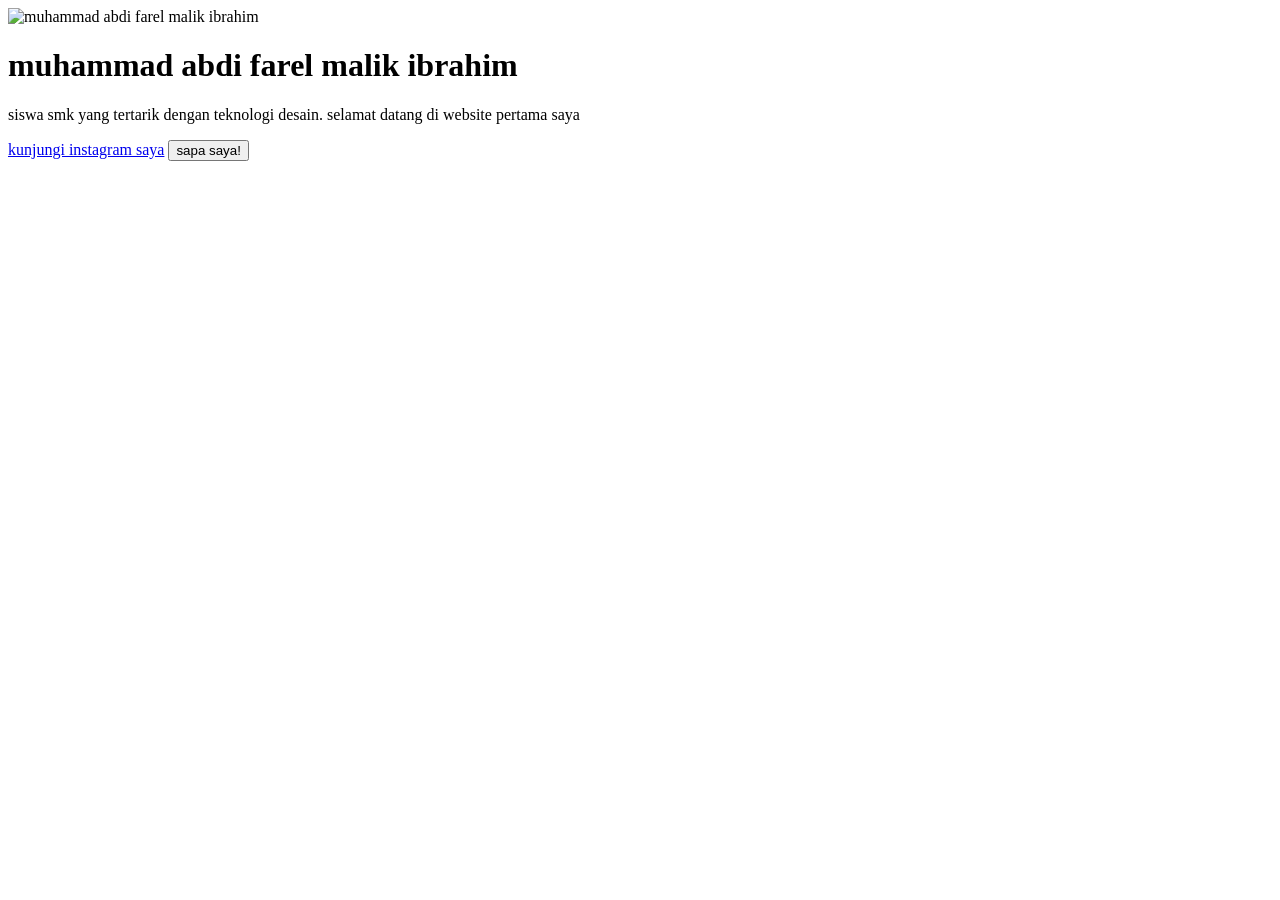
==== index.html @ 3608a075 "Rename indeks.html to index.html" ====
<DOCTYPE html>
<html>
<head>
     <title>farel</title>
<head>
<body>
       <img src="farel.jpg" alt="muhammad abdi farel malik ibrahim">
    <h1>muhammad abdi farel malik ibrahim</h1>
    <p>siswa smk yang tertarik dengan teknologi desain. selamat datang di website pertama saya</p>
    <a href="https//www.instragram.com/realzzz.only">kunjungi instagram saya</a>
    <button id="sapabutton">sapa saya!</button>

</body>
</html>
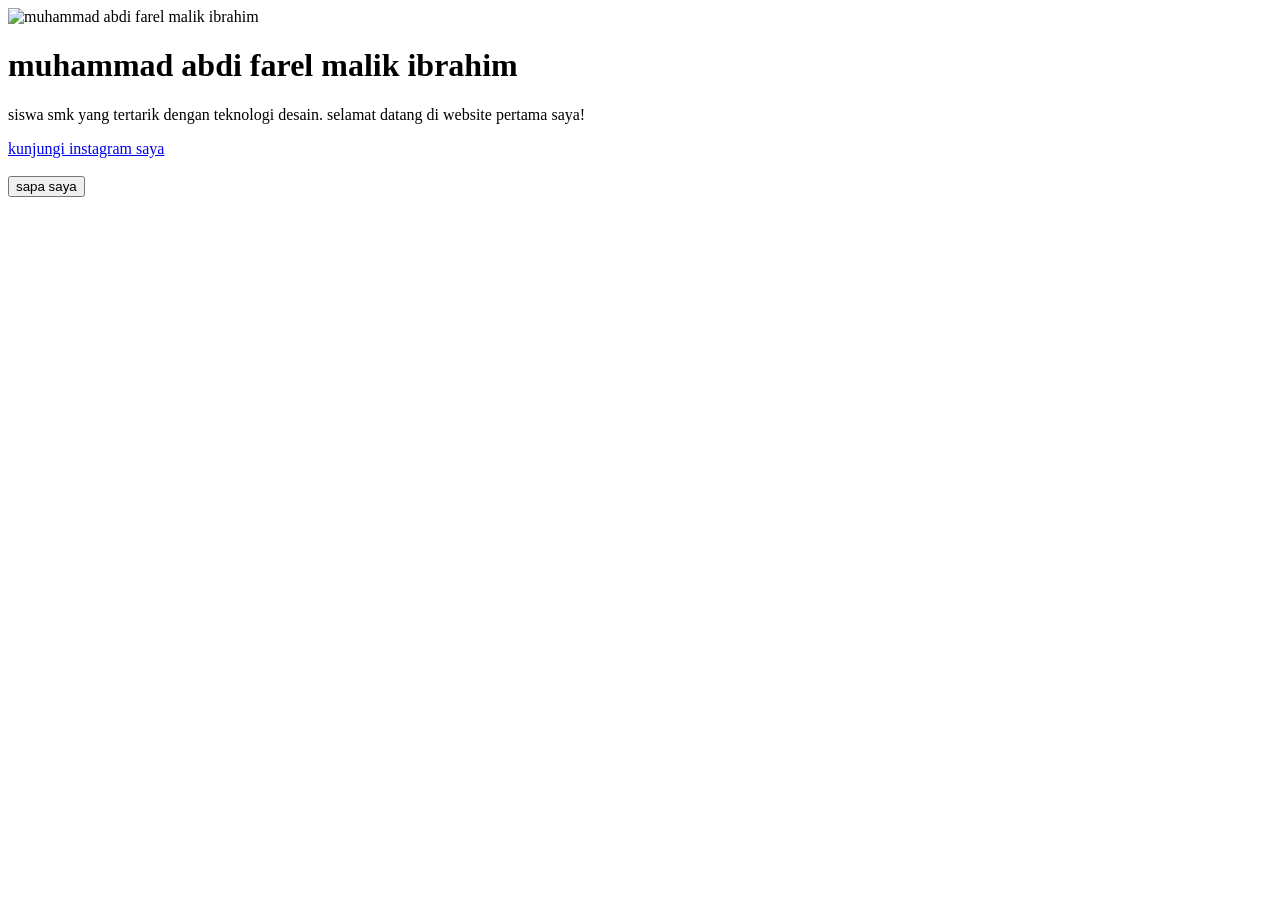
==== commit 309dd374: "Update index.html" ====
--- a/index.html
+++ b/index.html
@@ -1,14 +1,26 @@
-<DOCTYPE html>
+<!DOCTYPE html>
 <html>
 <head>
-     <title>farel</title>
-<head>
+    <title>Farel</title>
+</head>
 <body>
-       <img src="farel.jpg" alt="muhammad abdi farel malik ibrahim">
+
+    <!-- Menampilkan Foto -->
+    <img src="farel.jpg" alt="muhammad abdi farel malik ibrahim" width="200">
+
+    <!-- Nama Utama -->
     <h1>muhammad abdi farel malik ibrahim</h1>
-    <p>siswa smk yang tertarik dengan teknologi desain. selamat datang di website pertama saya</p>
-    <a href="https//www.instragram.com/realzzz.only">kunjungi instagram saya</a>
-    <button id="sapabutton">sapa saya!</button>
+
+    <!-- Deskripsi Singkat -->
+    <p>siswa smk yang tertarik dengan teknologi desain. selamat datang di website pertama saya!</p>
+
+    <!-- Tautan ke Instagram -->
+    <a href="https://instagram.com">kunjungi instagram saya</a>
+
+    <br><br>
+
+    <!-- Tombol Sapaan -->
+    <button id="sapabutton">sapa saya</button>
 
 </body>
 </html>
